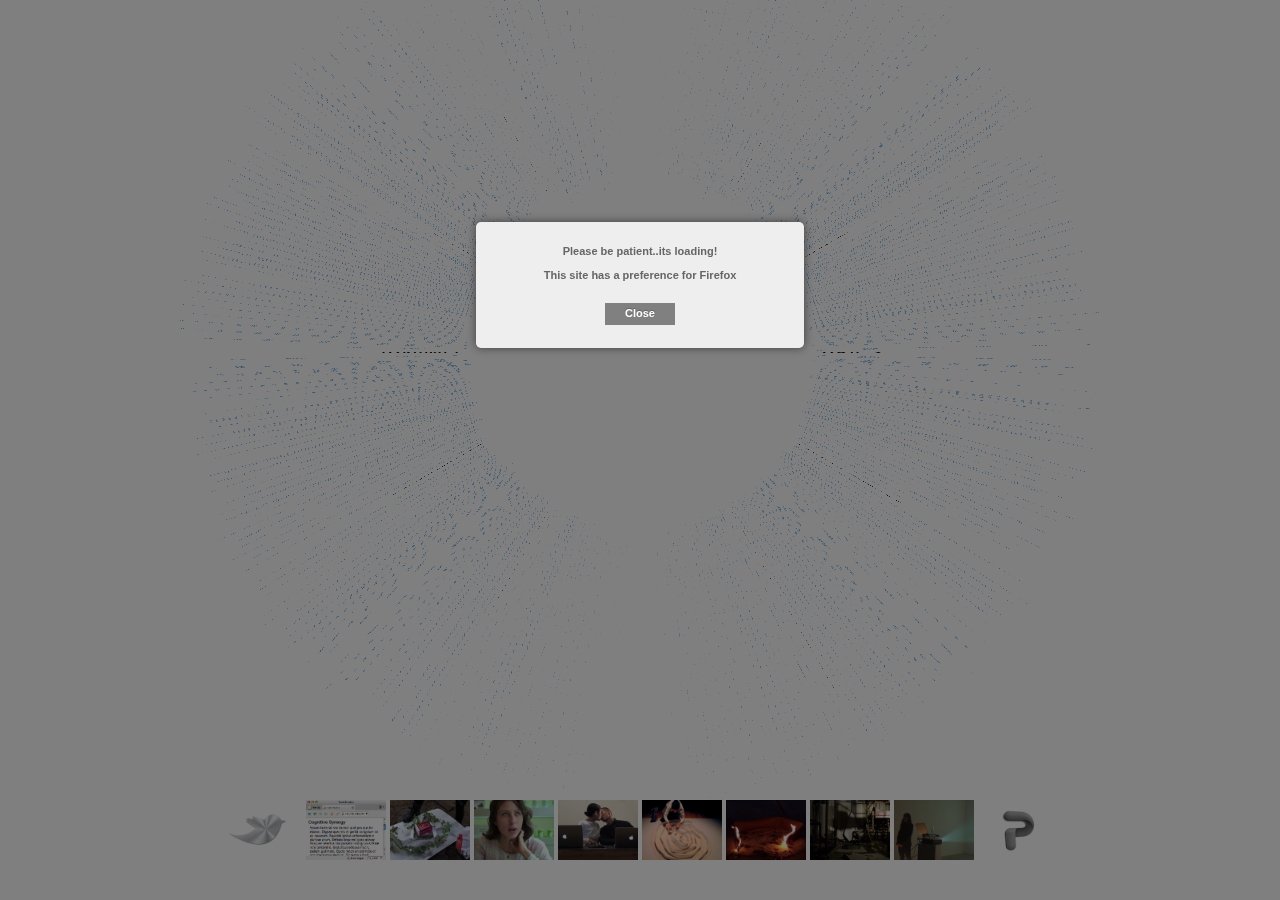
==== index.html @ fb0ffc29 "init" ====
<!DOCTYPE html PUBLIC "-//W3C//DTD XHTML 1.0 Strict//EN" "http://www.w3.org/TR/xhtml1/DTD/xhtml1-strict.dtd">
<html xmlns="http://www.w3.org/1999/xhtml" xml:lang="en" lang="en">

<head>

    <title>Cognitive Synergy</title>
    
    <meta name="description" content="Analisa Teachworth 2012" />
    <meta name="author" content="Analisa Teachworth" />
    
<meta http-equiv="Content-Type" content="text/html;charset=utf-8" />
<script type="text/javascript" src="js/jquery.js"></script>
<script type="text/javascript" src="window.js"></script>


<style type="text/css">

body{
	margin:0px auto;
	overflow:hidden;
}

table.boxed {
  border-spacing: 2px;
  empty-cells: hide;
}

td.boxed, th.boxed, th.boxedHeader {
  background-color: #ffffff;
  border-color: #000000;
  border-style: solid;
  border-width: 1px;
  color: #000000;
  padding: 2px;
  padding-left: 8px;
  padding-right: 8px;
}

th.boxed {
  background-color: #c0c0c0;
}

th.boxedHeader {
  background-color: #808080;
  color: #ffffff;
}

  .lastLine {
    padding-left: 6em;
  }

.window {
  background-color: #c0c0c0;
  border-color: #f0f0f0 #606060 #404040 #d0d0d0;
  border-style: solid;
  border-width: 0px;
  margin: 0px;
  padding: 2px;
  position: absolute;
  text-align: left;
  visibility: hidden;
}

.titleBar {
  background-color: none;
  cursor: default;
  color: white;
  font-weight:bold;
  font-family: "Helvetica", sans-serif;
  font-size: 7pt;
  margin: 0px;
  padding: opx;
  text-align: right;
  white-space: nowrap;
}

.titleBarText {
  float: left;
  padding-left:6px;
  padding-top:2px;
  overflow: hidden;
  text-align: left;
}

.titleBarButtons {
  border-style: none;
  border-width: 0px;
  vertical-align: middle;
  width: 50px;
  height: 14px;
}

.clientArea {
  background-color: #ffffff;
  border-color: #404040 #e0e0e0 #f0f0f0 #505050;
  border-style: solid;
  border-width: 0px;
  color: #000000;
  font-family: "Helvetica", sans-serif;
  font-size: 10pt;
  margin: 2px 0px 0px 0px;
  overflow: auto;
  padding: .5em;
}

#wheel{
z-index:1;
width:100%;
height:100%;
position:absolute:
top:0px;
left:0px;
border:none !important
}

#wheelframe{
z-index:1;
width:100%;
height:100%;
position:absolute:
top:0px;
left:0px;
border:none !important
}

#vid{
position:absolute;
z-index:2;
}

#vid_nav{
z-index:200;
position:absolute;
bottom:20px;
width:100%;
}

#wheel iframe{
border:none !important;
}

#note{
font-size:8px;
position:absolute;
bottom:0px;
right:0px;
padding:5px;
}

#dialog-overlay {

	/* set it to fill the whil screen */
	width:100%; 
	height:100%;
	
	/* transparency for different browsers */
	filter:alpha(opacity=50); 
	-moz-opacity:0.5; 
	-khtml-opacity: 0.5; 
	opacity: 0.5; 
	background:#000; 

	/* make sure it appear behind the dialog box but above everything else */
	position:absolute; 
	top:0; left:0; 
	z-index:3000; 

	/* hide it by default */
	display:none;
}


#dialog-box {
	
	/* css3 drop shadow */
	-webkit-box-shadow: 0px 0px 10px rgba(0, 0, 0, 0.5);
	-moz-box-shadow: 0px 0px 10px rgba(0, 0, 0, 0.5);
	
	/* css3 border radius */
	-moz-border-radius: 5px;
    -webkit-border-radius: 5px;
	
	background:#eee;
	/* styling of the dialog box, i have a fixed dimension for this demo */ 
	width:328px; 
	
	/* make sure it has the highest z-index */
	position:absolute; 
	z-index:5000; 

	/* hide it by default */
	display:none;
}

#dialog-box .dialog-content {
	/* style the content */
	text-align:left; 
	padding:10px; 
	margin:13px;
	color:#666; 
	font-family:arial;
	font-size:11px; 
}

a.button {
	/* styles for button */
	margin:10px auto 0 auto;
	text-align:center;
	background-color: grey;
	display: block;
	width:50px;
	padding: 5px 10px 6px;
	color: #fff;
	text-decoration: none;
	font-weight: bold;
	line-height: 1;
	
	/* css3 implementation :) */
	text-shadow: 0 -1px 1px rgba(0,0,0,0.25);
	position: relative;
	cursor: pointer;
	
}

a.button:hover {
	background-color: blue;	
}

/* extra styling */
#dialog-box .dialog-content p {
	font-weight:700; margin:0;
}

#dialog-box .dialog-content ul {
	margin:10px 0 10px 20px; 
	padding:0; 
	height:50px;
}

</style>

</head>
<body onload="popup('<center><p>Please be patient..its loading!<br><br>This site has a preference for Firefox </p><br></center>')" >

<!-- Normal page content. -->

<div id="vid_nav">
<center>
<p>
<a href="http://twitter.com/existingself" target="_blank"><img src="1.jpg" width="80px"></a>
<a href="http://cognitivesynergy.net/brief.html" target="_blank"><img src="2.jpg" width="80px"></a>
<a href="http://player.vimeo.com/video/37492746?title=0&amp;byline=0&amp;portrait=0&amp;color=ffffff&amp;autoplay=1" target="_blank"><img src="4.jpg" width="80px"></a>
<a href="http://player.vimeo.com/video/39163979?title=0&amp;byline=0&amp;portrait=0&amp;color=ffffff&amp;autoplay=1" target="_blank"><img src="3.jpg" width="80px"></a>
<a href="http://player.vimeo.com/video/37492661?title=0&amp;byline=0&amp;portrait=0&amp;color=ffffff&amp;autoplay=1" target="_blank"><img src="5.jpg" width="80px"></a>
<a href="combo.jpg" target="_blank"><img src="6.jpg" width="80px"></a>
<a href="http://player.vimeo.com/video/38725614?title=0&amp;byline=0&amp;portrait=0&amp;color=ffffff&amp;autoplay=1" target="_blank"><img src="7.jpg" width="80px"></a>
<a href="http://player.vimeo.com/video/37560788?title=0&amp;byline=0&amp;portrait=0&amp;color=ffffff&amp;autoplay=1" target="_blank"><img src="8.jpg" width="80px"></a>
<a href="http://player.vimeo.com/video/39156345?title=0&amp;byline=0&amp;portrait=0&amp;color=ffffff&amp;autoplay=1" target="_blank"><img src="9.jpg" width="80px"></a>
<a href="ted.pdf" target="_blank" ><img src="10.jpg" width="80px"></a>
</p>
</center>
</div>
<div id="vid">
<!-- Condition diet -->

<div id="three" class="window" style="left:90px;top:90px;width:519px;">
  <div class="titleBar">
    <span class="titleBarText">Condition diet </span>
    <img class="titleBarButtons" alt="" src="buttons.gif" usemap="#sampleMap3" width="50" height="14" />
    <map id="sampleMap3" name="sampleMap3">
      <area shape="rect" coords="34,0,49,13" href="" alt="" title="Close"    onclick="this.parentWindow.minimize();this.parentWindow.close();return false;" />
    </map>
  </div>
  <div class="clientArea" style="height:284px;">
<iframe src="http://player.vimeo.com/video/39163979?title=0&amp;byline=0&amp;portrait=0&amp;color=ffffff&amp;autoplay=0" width="500" height="280" frameborder="0" webkitAllowFullScreen mozallowfullscreen allowFullScreen></iframe>
    </div></div></div>



<!-- Our secret, Is no sceret -->

<div id="four" class="window" style="left:110px;top:110px;width:519px;">
  <div class="titleBar">
    <span class="titleBarText">Our secret, Is no secret</span>
    <img class="titleBarButtons" alt="" src="buttons.gif" usemap="#sampleMap4" width="50" height="14" />
    <map id="sampleMap4" name="sampleMap4">
      <area shape="rect" coords="34,0,49,13" href="" alt="" title="Close" onclick="this.parentWindow.minimize();this.parentWindow.close();return false;" />
    </map>
  </div>
  <div class="clientArea" style="height:284px;">
<iframe src="http://player.vimeo.com/video/37492746?title=0&amp;byline=0&amp;portrait=0&amp;color=ffffff&amp;autoplay=0" width="500" height="280" frameborder="0" webkitAllowFullScreen mozallowfullscreen allowFullScreen></iframe>  </div>
    </div></div></div>

<!-- End Captivity -->

<div id="five" class="window" style="left:120px;top:120px;width:519px;">
  <div class="titleBar">
    <span class="titleBarText">End captivity</span>
    <img class="titleBarButtons" alt="" src="buttons.gif" usemap="#sampleMap5" width="50" height="14" />
    <map id="sampleMap5" name="sampleMap5">
      <area shape="rect" coords="34,0,49,13" href="" alt="" title="Close" onclick="this.parentWindow.minimize();this.parentWindow.close();return false;" />
    </map>
  </div>
  <div class="clientArea" style="height:284px;">
<iframe src="http://player.vimeo.com/video/37492661?title=0&amp;byline=0&amp;portrait=0&amp;color=ffffff&amp;autoplay=0" width="500" height="280" frameborder="0" webkitAllowFullScreen mozallowfullscreen allowFullScreen></iframe></div>
    </div></div></div>

<!-- Liminality -->

<div id="six" class="window" style="left:130px;top:130px;width:519px;">
  <div class="titleBar">
    <span class="titleBarText">Liminality</span>
    <img class="titleBarButtons" alt="" src="buttons.gif" usemap="#sampleMap6" width="50" height="14" />
    <map id="sampleMap6" name="sampleMap6">
      <area shape="rect" coords="34,0,49,13" href="" alt="" title="Close" onclick="this.parentWindow.minimize();this.parentWindow.close();return false;" />
    </map>
  </div>
  <div class="clientArea" style="height:284px;">
<img width="490px" src="combo.jpg">
</div></div></div>

<!-- Dawning -->

<div id="seven" class="window" style="left:140px;top:140px;width:519px;">
  <div class="titleBar">
    <span class="titleBarText">Dawning</span>
    <img class="titleBarButtons" alt="" src="buttons.gif" usemap="#sampleMap7" width="50" height="14" />
    <map id="sampleMap7" name="sampleMap7">
      <area shape="rect" coords="34,0,49,13" href="" alt="" title="Close" onclick="this.parentWindow.minimize();this.parentWindow.close();return false;" />
    </map>
  </div>
  <div class="clientArea" style="height:284px;">
<iframe src="http://player.vimeo.com/video/38725614?title=0&amp;byline=0&amp;portrait=0&amp;color=ffffff&amp;autoplay=0" width="500" height="280" frameborder="0" webkitAllowFullScreen mozallowfullscreen allowFullScreen></iframe></div>
    </div></div></div>

<!-- Dusking -->

<div id="eight" class="window" style="left:150px;top:150px;width:519px;">
  <div class="titleBar">
    <span class="titleBarText">Dusking</span>
    <img class="titleBarButtons" alt="" src="buttons.gif" usemap="#sampleMap8" width="50" height="14" />
    <map id="sampleMap8" name="sampleMap8">
      <area shape="rect" coords="34,0,49,13" href="" alt="" title="Close" onclick="this.parentWindow.minimize();this.parentWindow.close();return false;" />
    </map>
  </div>
  <div class="clientArea" style="height:284px;">
<iframe src="http://player.vimeo.com/video/37560788?title=0&amp;byline=0&amp;portrait=0&amp;color=ffffff&amp;autoplay=0" width="500" height="280" frameborder="0" webkitAllowFullScreen mozallowfullscreen allowFullScreen></iframe></div>
    </div></div></div>

<!-- Outcomes TED -->

<div id="nine" class="window" style="left:160px;top:160px;width:519px;">
  <div class="titleBar">
    <span class="titleBarText">Outcomes TED</span>
    <img class="titleBarButtons" alt="" src="buttons.gif" usemap="#sampleMap9" width="50" height="14" />
    <map id="sampleMap9" name="sampleMap9">
      <area shape="rect" coords="34,0,49,13" href="" alt="" title="Close" onclick="this.parentWindow.minimize();this.parentWindow.close();return false;" />
    </map>
  </div>
  <div class="clientArea" style="height:284px;">
<iframe src="http://player.vimeo.com/video/39156345?title=0&amp;byline=0&amp;portrait=0&amp;color=ffffff&amp;autoplay=0" width="500" height="280" frameborder="0" webkitAllowFullScreen mozallowfullscreen allowFullScreen></iframe></div>
    </div></div></div>

</div>

<div id="wheel">
<iframe src="existingself/index.html" height="800px" border="0px" width="100%"></iframe>
</div>

<div id="note">
</div>

<script type="text/javascript">

$(document).ready(function () {

	// if user clicked on button, the overlay layer or the dialogbox, close the dialog	
	$('a.btn-ok, #dialog-overlay, #dialog-box').click(function () {		
		$('#dialog-overlay, #dialog-box').hide();		
		return false;
	});
	
	// if user resize the window, call the same function again
	// to make sure the overlay fills the screen and dialogbox aligned to center	
	$(window).resize(function () {
		
		//only do it if the dialog box is not hidden
		if (!$('#dialog-box').is(':hidden')) popup();		
	});	
	
	
});

//Popup dialog
function popup(message) {
		
	// get the screen height and width  
	var maskHeight = $(document).height();  
	var maskWidth = $(window).width();
	
	// calculate the values for center alignment
	var dialogTop =  (maskHeight/3) - ($('#dialog-box').height());  
	var dialogLeft = (maskWidth/2) - ($('#dialog-box').width()/2); 
	
	// assign values to the overlay and dialog box
	$('#dialog-overlay').css({height:maskHeight, width:maskWidth}).show();
	$('#dialog-box').css({top:dialogTop, left:dialogLeft}).show();
	
	// display the message
	$('#dialog-message').html(message);
			
}

</script>
<div id="dialog-overlay"></div>
<div id="dialog-box">
	<div class="dialog-content">
		<div id="dialog-message"></div>
		<a href="#" class="button">Close</a>
	</div>
</div>
</body>
</html>
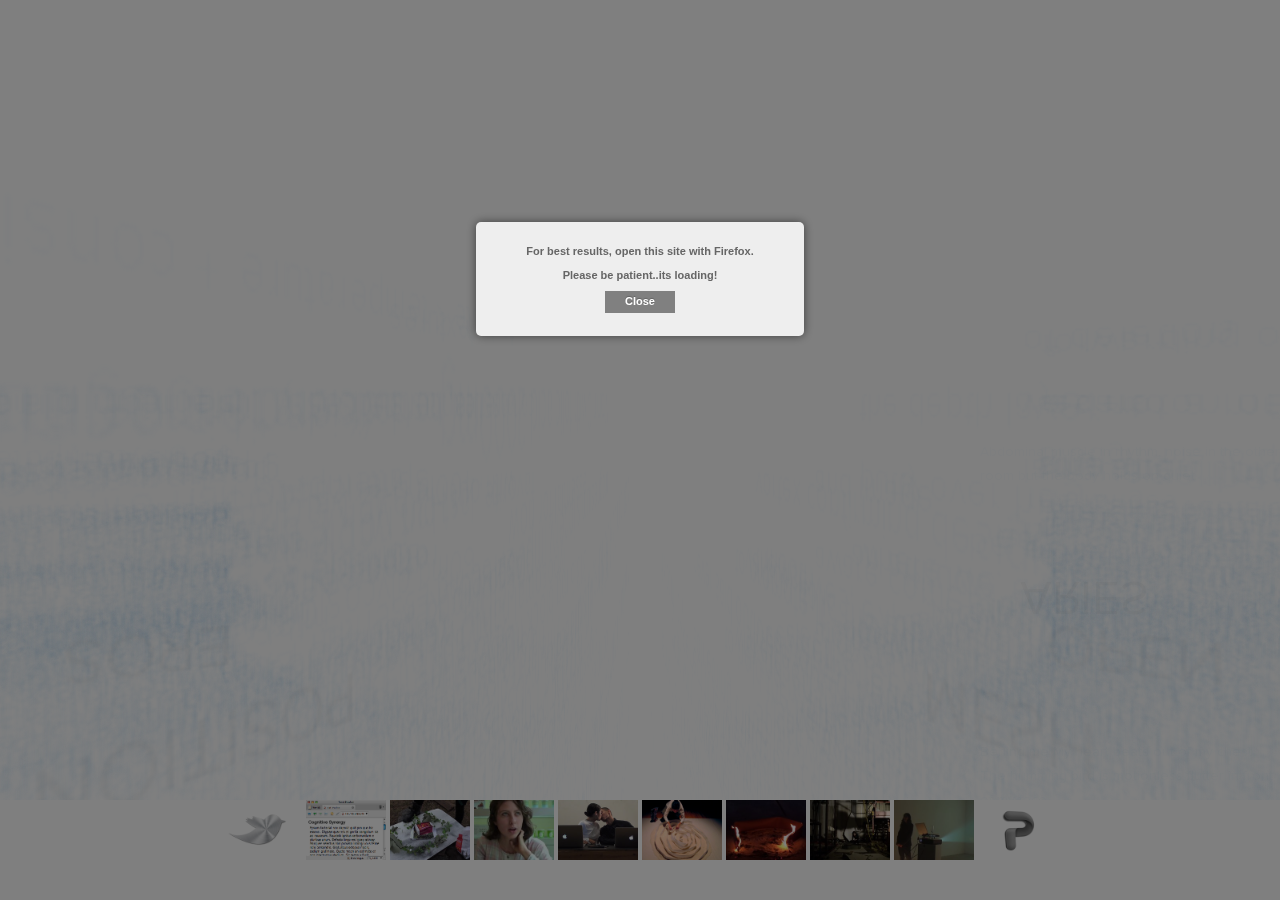
==== commit 63c67544: "text" ====
--- a/index.html
+++ b/index.html
@@ -240,7 +240,7 @@
 </style>
 
 </head>
-<body onload="popup('<center><p>Please be patient..its loading!<br><br>This site has a preference for Firefox </p><br></center>')" >
+<body onload="popup('<center><p>For best results, open this site with Firefox.<br><br> Please be patient..its loading!</p></center>')" >
 
 <!-- Normal page content. -->
 
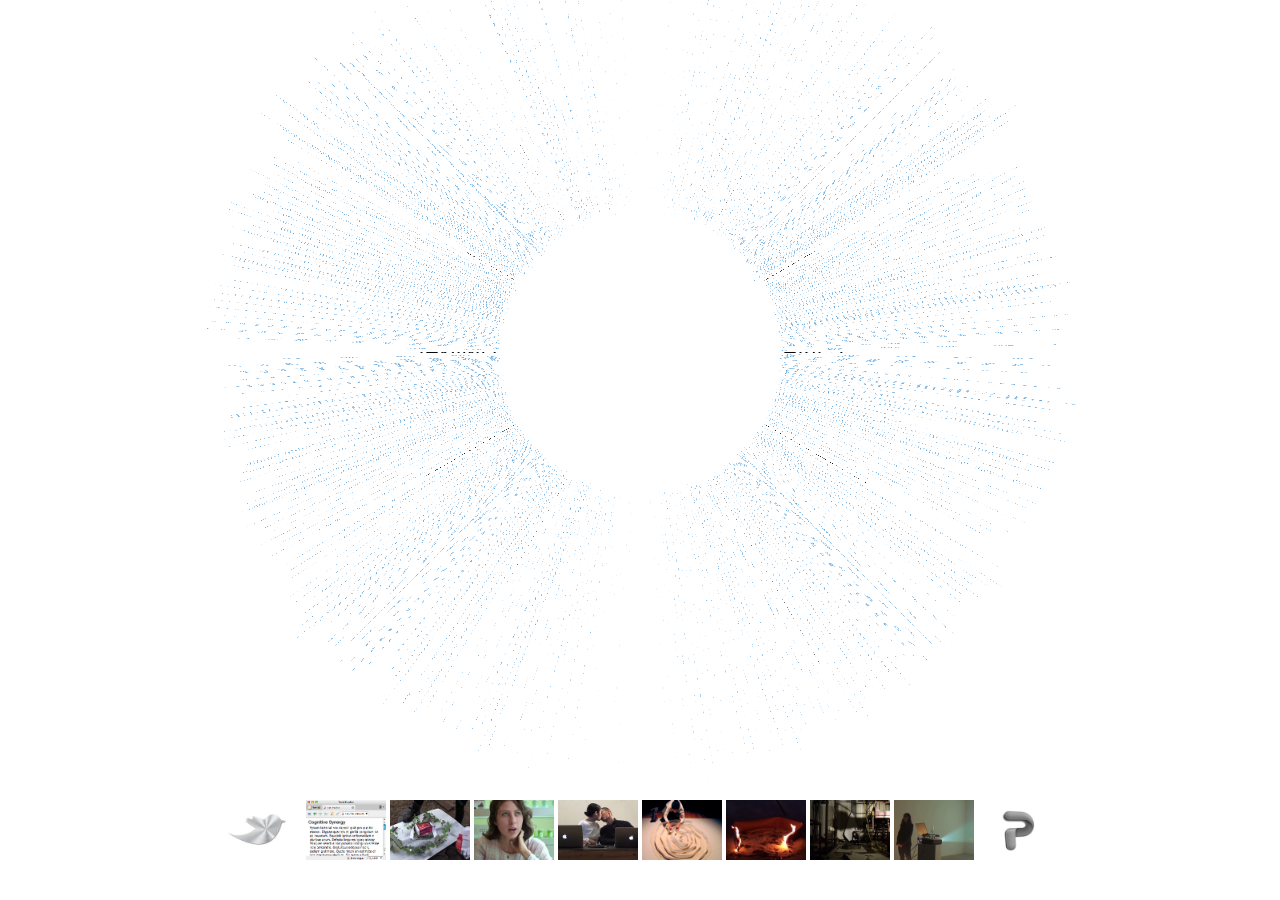
==== commit 1147e9c6: "fix" ====
--- a/index.html
+++ b/index.html
@@ -240,7 +240,8 @@
 </style>
 
 </head>
-<body onload="popup('<center><p>For best results, open this site with Firefox.<br><br> Please be patient..its loading!</p></center>')" >
+<body>
+<!-- <body onload="popup('<center><p>For best results, open this site with Firefox.<br><br> Please be patient..its loading!</p></center>')" > -->
 
 <!-- Normal page content. -->
 
